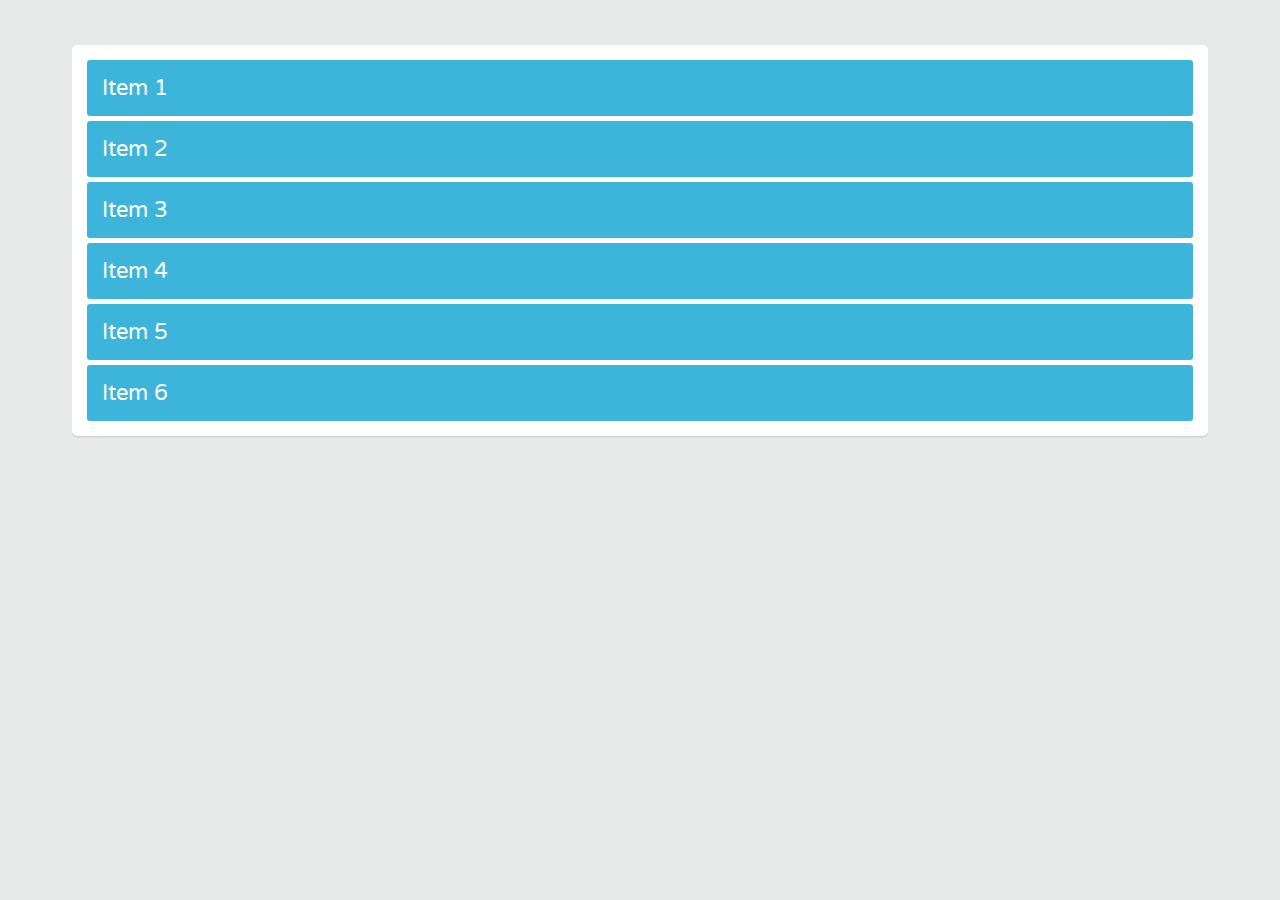
==== css-flexbox-layout/index.html @ 873a43c0 "move start to root css-flexbox-layout dir" ====
<!DOCTYPE html>
<html>
<head>
	<title>Flexbox Layout</title>
	<link href='https://fonts.googleapis.com/css?family=Varela+Round' rel='stylesheet' type='text/css'>
	<link rel="stylesheet" href="css/page.css">
	<link rel="stylesheet" href="css/flexbox.css">
</head>
<body>
	<div class="container">
		<div class="item-1 item">Item 1</div>
		<div class="item-2 item">Item 2</div>
		<div class="item-3 item">Item 3</div>
		<div class="item-4 item">Item 4</div>
		<div class="item-5 item">Item 5</div>
		<div class="item-6 item">Item 6</div>
	</div>
</body>
</html>
---- css-flexbox-layout/css/page.css ----
/* ================================= 
  Page Styles
==================================== */

* {
	box-sizing: border-box;
}
body {
	font-size: 1.35em;
	font-family: 'Varela Round', sans-serif;
	color: #fff;
	background: #e8e9e9;
	padding-left: 5%;
	padding-right: 5%;
}
.container {
	padding: 10px;
	background: #fff;
  border-radius: 5px;
	margin: 45px auto;
  box-shadow: 0 1.5px 0 0 rgba(0,0,0,0.1);
}
.item {
	color: #fff;
	padding: 15px;
	margin: 5px;	
	background: #3db5da;
	border-radius: 3px;
}
---- css-flexbox-layout/css/flexbox.css ----
/* ================================= 
  Flexbox
==================================== */
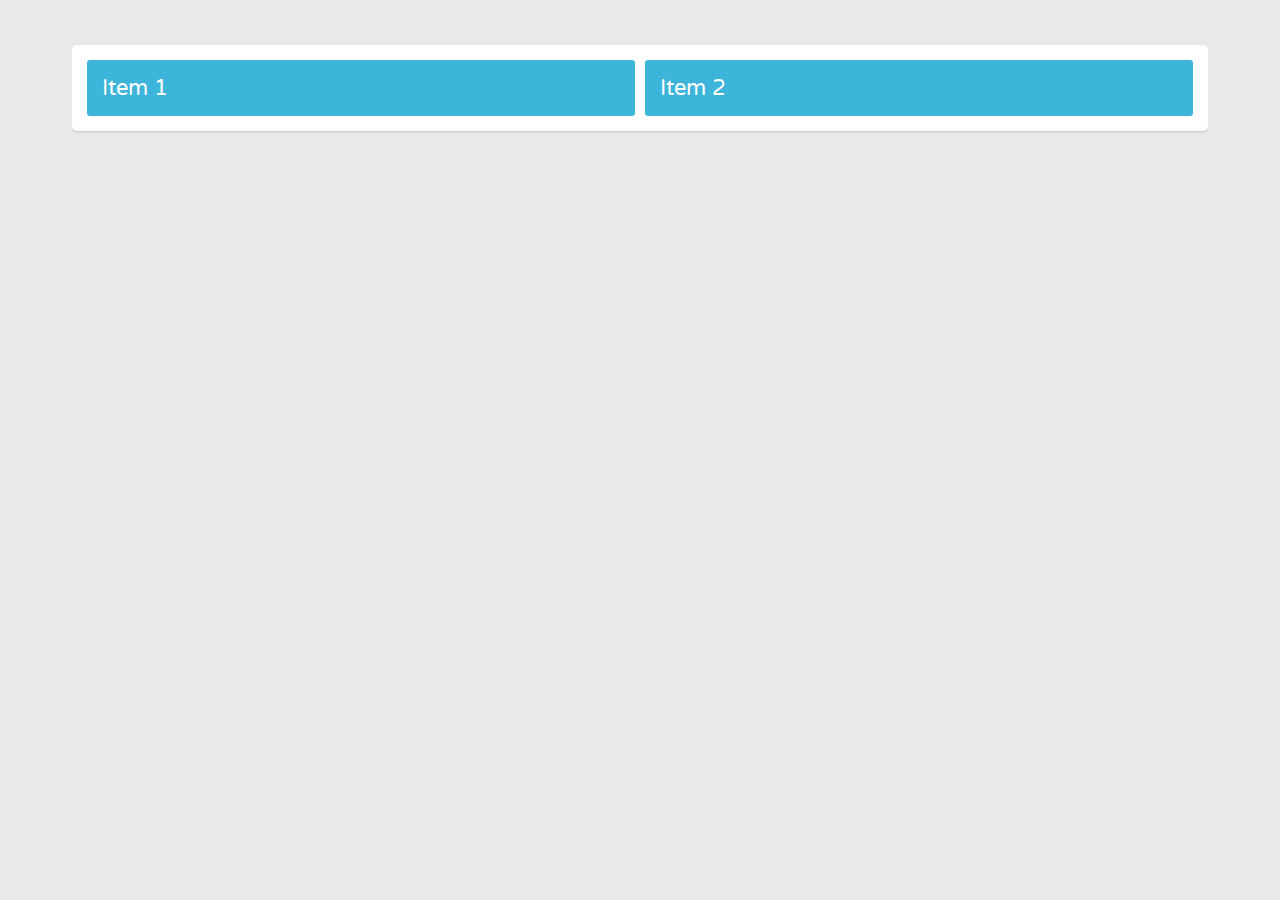
==== commit 70de5196: "remove items 4-6" ====
--- a/css-flexbox-layout/index.html
+++ b/css-flexbox-layout/index.html
@@ -10,10 +10,10 @@
 	<div class="container">
 		<div class="item-1 item">Item 1</div>
 		<div class="item-2 item">Item 2</div>
-		<div class="item-3 item">Item 3</div>
+		<!-- <div class="item-3 item">Item 3</div>
 		<div class="item-4 item">Item 4</div>
 		<div class="item-5 item">Item 5</div>
-		<div class="item-6 item">Item 6</div>
+		<div class="item-6 item">Item 6</div> -->
 	</div>
 </body>
 </html>--- a/css-flexbox-layout/css/flexbox.css
+++ b/css-flexbox-layout/css/flexbox.css
@@ -2,4 +2,11 @@
   Flexbox
 ==================================== */
 
+.container {
+  display: flex;
+  flex-wrap: wrap;
+}
 
+.item {
+  flex-grow: 1;
+}